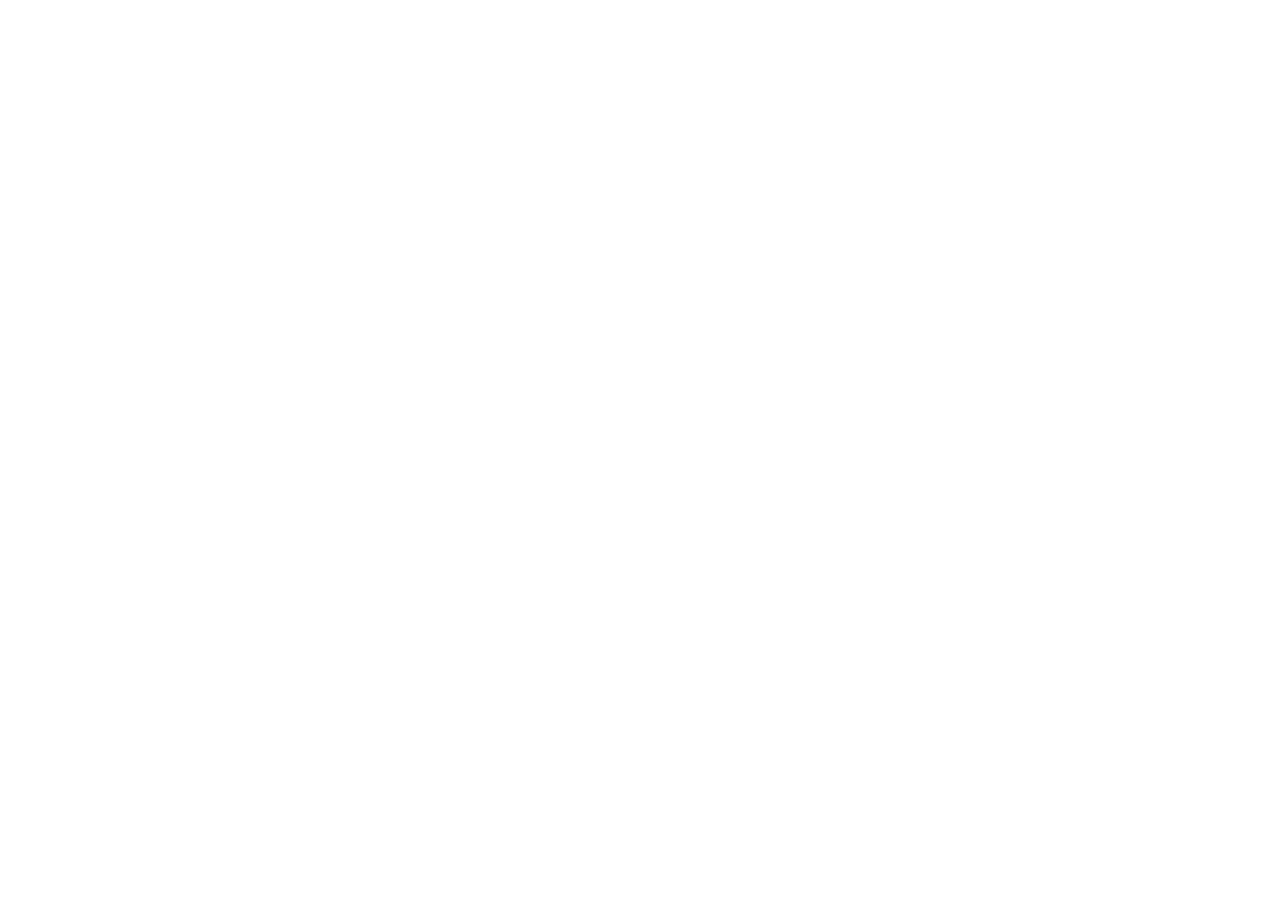
==== docs/index.html @ d82f9e4b "docs agregado" ====
<!doctype html><html lang="en"><head><meta charset="utf-8"/><link rel="icon" href="/favicon.ico"/><meta name="viewport" content="width=device-width,initial-scale=1"/><meta name="theme-color" content="#000000"/><meta name="description" content="Web site created using create-react-app"/><link rel="apple-touch-icon" href="/logo192.png"/><link rel="manifest" href="/manifest.json"/><link rel="stylesheet" href="https://cdnjs.cloudflare.com/ajax/libs/animate.css/4.1.1/animate.min.css"/><title>GifExpertApp 🛰️</title><link href="/static/css/main.61b12e29.chunk.css" rel="stylesheet"></head><body><noscript>You need to enable JavaScript to run this app.</noscript><div id="root"></div><script>!function(e){function r(r){for(var n,p,f=r[0],i=r[1],l=r[2],c=0,s=[];c<f.length;c++)p=f[c],Object.prototype.hasOwnProperty.call(o,p)&&o[p]&&s.push(o[p][0]),o[p]=0;for(n in i)Object.prototype.hasOwnProperty.call(i,n)&&(e[n]=i[n]);for(a&&a(r);s.length;)s.shift()();return u.push.apply(u,l||[]),t()}function t(){for(var e,r=0;r<u.length;r++){for(var t=u[r],n=!0,f=1;f<t.length;f++){var i=t[f];0!==o[i]&&(n=!1)}n&&(u.splice(r--,1),e=p(p.s=t[0]))}return e}var n={},o={1:0},u=[];function p(r){if(n[r])return n[r].exports;var t=n[r]={i:r,l:!1,exports:{}};return e[r].call(t.exports,t,t.exports,p),t.l=!0,t.exports}p.m=e,p.c=n,p.d=function(e,r,t){p.o(e,r)||Object.defineProperty(e,r,{enumerable:!0,get:t})},p.r=function(e){"undefined"!=typeof Symbol&&Symbol.toStringTag&&Object.defineProperty(e,Symbol.toStringTag,{value:"Module"}),Object.defineProperty(e,"__esModule",{value:!0})},p.t=function(e,r){if(1&r&&(e=p(e)),8&r)return e;if(4&r&&"object"==typeof e&&e&&e.__esModule)return e;var t=Object.create(null);if(p.r(t),Object.defineProperty(t,"default",{enumerable:!0,value:e}),2&r&&"string"!=typeof e)for(var n in e)p.d(t,n,function(r){return e[r]}.bind(null,n));return t},p.n=function(e){var r=e&&e.__esModule?function(){return e.default}:function(){return e};return p.d(r,"a",r),r},p.o=function(e,r){return Object.prototype.hasOwnProperty.call(e,r)},p.p="/";var f=this["webpackJsonpgif-expert-app"]=this["webpackJsonpgif-expert-app"]||[],i=f.push.bind(f);f.push=r,f=f.slice();for(var l=0;l<f.length;l++)r(f[l]);var a=i;t()}([])</script><script src="/static/js/2.ba604ae7.chunk.js"></script><script src="/static/js/main.35b2a546.chunk.js"></script></body></html>
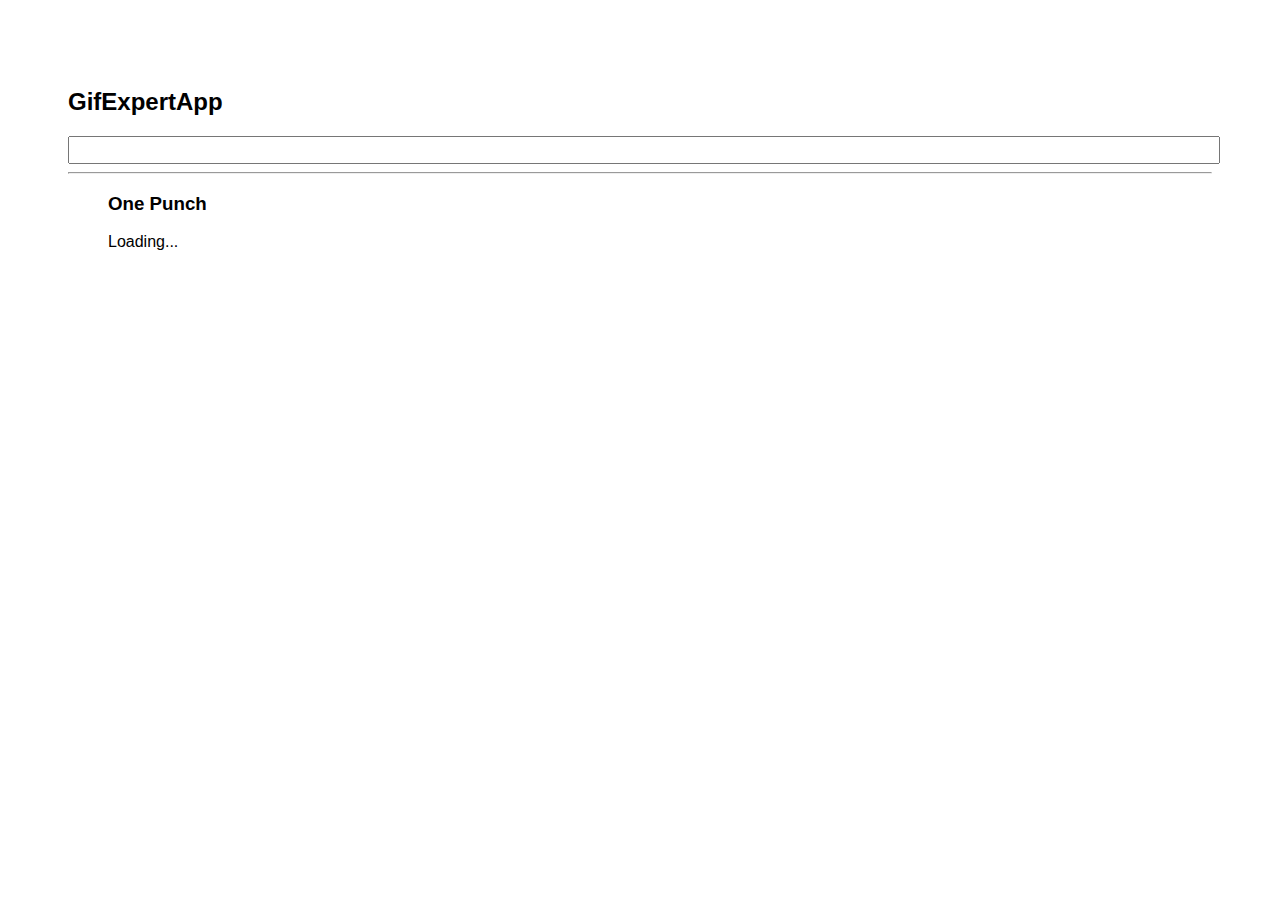
==== commit 2dacad55: "index actualizado" ====
--- a/docs/index.html
+++ b/docs/index.html
@@ -1 +1,24 @@
-<!doctype html><html lang="en"><head><meta charset="utf-8"/><link rel="icon" href="/favicon.ico"/><meta name="viewport" content="width=device-width,initial-scale=1"/><meta name="theme-color" content="#000000"/><meta name="description" content="Web site created using create-react-app"/><link rel="apple-touch-icon" href="/logo192.png"/><link rel="manifest" href="/manifest.json"/><link rel="stylesheet" href="https://cdnjs.cloudflare.com/ajax/libs/animate.css/4.1.1/animate.min.css"/><title>GifExpertApp 🛰️</title><link href="/static/css/main.61b12e29.chunk.css" rel="stylesheet"></head><body><noscript>You need to enable JavaScript to run this app.</noscript><div id="root"></div><script>!function(e){function r(r){for(var n,p,f=r[0],i=r[1],l=r[2],c=0,s=[];c<f.length;c++)p=f[c],Object.prototype.hasOwnProperty.call(o,p)&&o[p]&&s.push(o[p][0]),o[p]=0;for(n in i)Object.prototype.hasOwnProperty.call(i,n)&&(e[n]=i[n]);for(a&&a(r);s.length;)s.shift()();return u.push.apply(u,l||[]),t()}function t(){for(var e,r=0;r<u.length;r++){for(var t=u[r],n=!0,f=1;f<t.length;f++){var i=t[f];0!==o[i]&&(n=!1)}n&&(u.splice(r--,1),e=p(p.s=t[0]))}return e}var n={},o={1:0},u=[];function p(r){if(n[r])return n[r].exports;var t=n[r]={i:r,l:!1,exports:{}};return e[r].call(t.exports,t,t.exports,p),t.l=!0,t.exports}p.m=e,p.c=n,p.d=function(e,r,t){p.o(e,r)||Object.defineProperty(e,r,{enumerable:!0,get:t})},p.r=function(e){"undefined"!=typeof Symbol&&Symbol.toStringTag&&Object.defineProperty(e,Symbol.toStringTag,{value:"Module"}),Object.defineProperty(e,"__esModule",{value:!0})},p.t=function(e,r){if(1&r&&(e=p(e)),8&r)return e;if(4&r&&"object"==typeof e&&e&&e.__esModule)return e;var t=Object.create(null);if(p.r(t),Object.defineProperty(t,"default",{enumerable:!0,value:e}),2&r&&"string"!=typeof e)for(var n in e)p.d(t,n,function(r){return e[r]}.bind(null,n));return t},p.n=function(e){var r=e&&e.__esModule?function(){return e.default}:function(){return e};return p.d(r,"a",r),r},p.o=function(e,r){return Object.prototype.hasOwnProperty.call(e,r)},p.p="/";var f=this["webpackJsonpgif-expert-app"]=this["webpackJsonpgif-expert-app"]||[],i=f.push.bind(f);f.push=r,f=f.slice();for(var l=0;l<f.length;l++)r(f[l]);var a=i;t()}([])</script><script src="/static/js/2.ba604ae7.chunk.js"></script><script src="/static/js/main.35b2a546.chunk.js"></script></body></html>+<!doctype html>
+<html lang="en">
+
+<head>
+    <meta charset="utf-8" />
+    <link rel="icon" href="./favicon.ico" />
+    <meta name="viewport" content="width=device-width,initial-scale=1" />
+    <meta name="theme-color" content="#000000" />
+    <meta name="description" content="Web site created using create-react-app" />
+    <link rel="apple-touch-icon" href="./logo192.png" />
+    <link rel="manifest" href="./manifest.json" />
+    <link rel="stylesheet" href="https://cdnjs.cloudflare.com/ajax/libs/animate.css/4.1.1/animate.min.css" />
+    <title>GifExpertApp 🛰️</title>
+    <link href="./static/css/main.61b12e29.chunk.css" rel="stylesheet">
+</head>
+
+<body><noscript>You need to enable JavaScript to run this app.</noscript>
+    <div id="root"></div>
+    <script>!function (e) { function r(r) { for (var n, p, f = r[0], i = r[1], l = r[2], c = 0, s = []; c < f.length; c++)p = f[c], Object.prototype.hasOwnProperty.call(o, p) && o[p] && s.push(o[p][0]), o[p] = 0; for (n in i) Object.prototype.hasOwnProperty.call(i, n) && (e[n] = i[n]); for (a && a(r); s.length;)s.shift()(); return u.push.apply(u, l || []), t() } function t() { for (var e, r = 0; r < u.length; r++) { for (var t = u[r], n = !0, f = 1; f < t.length; f++) { var i = t[f]; 0 !== o[i] && (n = !1) } n && (u.splice(r--, 1), e = p(p.s = t[0])) } return e } var n = {}, o = { 1: 0 }, u = []; function p(r) { if (n[r]) return n[r].exports; var t = n[r] = { i: r, l: !1, exports: {} }; return e[r].call(t.exports, t, t.exports, p), t.l = !0, t.exports } p.m = e, p.c = n, p.d = function (e, r, t) { p.o(e, r) || Object.defineProperty(e, r, { enumerable: !0, get: t }) }, p.r = function (e) { "undefined" != typeof Symbol && Symbol.toStringTag && Object.defineProperty(e, Symbol.toStringTag, { value: "Module" }), Object.defineProperty(e, "__esModule", { value: !0 }) }, p.t = function (e, r) { if (1 & r && (e = p(e)), 8 & r) return e; if (4 & r && "object" == typeof e && e && e.__esModule) return e; var t = Object.create(null); if (p.r(t), Object.defineProperty(t, "default", { enumerable: !0, value: e }), 2 & r && "string" != typeof e) for (var n in e) p.d(t, n, function (r) { return e[r] }.bind(null, n)); return t }, p.n = function (e) { var r = e && e.__esModule ? function () { return e.default } : function () { return e }; return p.d(r, "a", r), r }, p.o = function (e, r) { return Object.prototype.hasOwnProperty.call(e, r) }, p.p = "/"; var f = this["webpackJsonpgif-expert-app"] = this["webpackJsonpgif-expert-app"] || [], i = f.push.bind(f); f.push = r, f = f.slice(); for (var l = 0; l < f.length; l++)r(f[l]); var a = i; t() }([])</script>
+    <script src="./static/js/2.ba604ae7.chunk.js"></script>
+    <script src="./static/js/main.35b2a546.chunk.js"></script>
+</body>
+
+</html>--- a/docs/static/css/main.61b12e29.chunk.css
+++ b/docs/static/css/main.61b12e29.chunk.css
@@ -0,0 +1,2 @@
+*{font-family:Helvetica,Arial,sans-serif}body{padding:60px}input{color:grey;font-size:1.2rem;width:100%}.card{align-content:center;border:1px solid grey;border-radius:6px;-webkit-border-radius:6px;-moz-border-radius:6px;-ms-border-radius:6px;-o-border-radius:6px;overflow:hidden;margin-bottom:10px;margin-right:10px}.card p{text-align:center}.card img{max-height:170px}.card-grid{display:flex;flex-wrap:wrap}
+/*# sourceMappingURL=main.61b12e29.chunk.css.map */